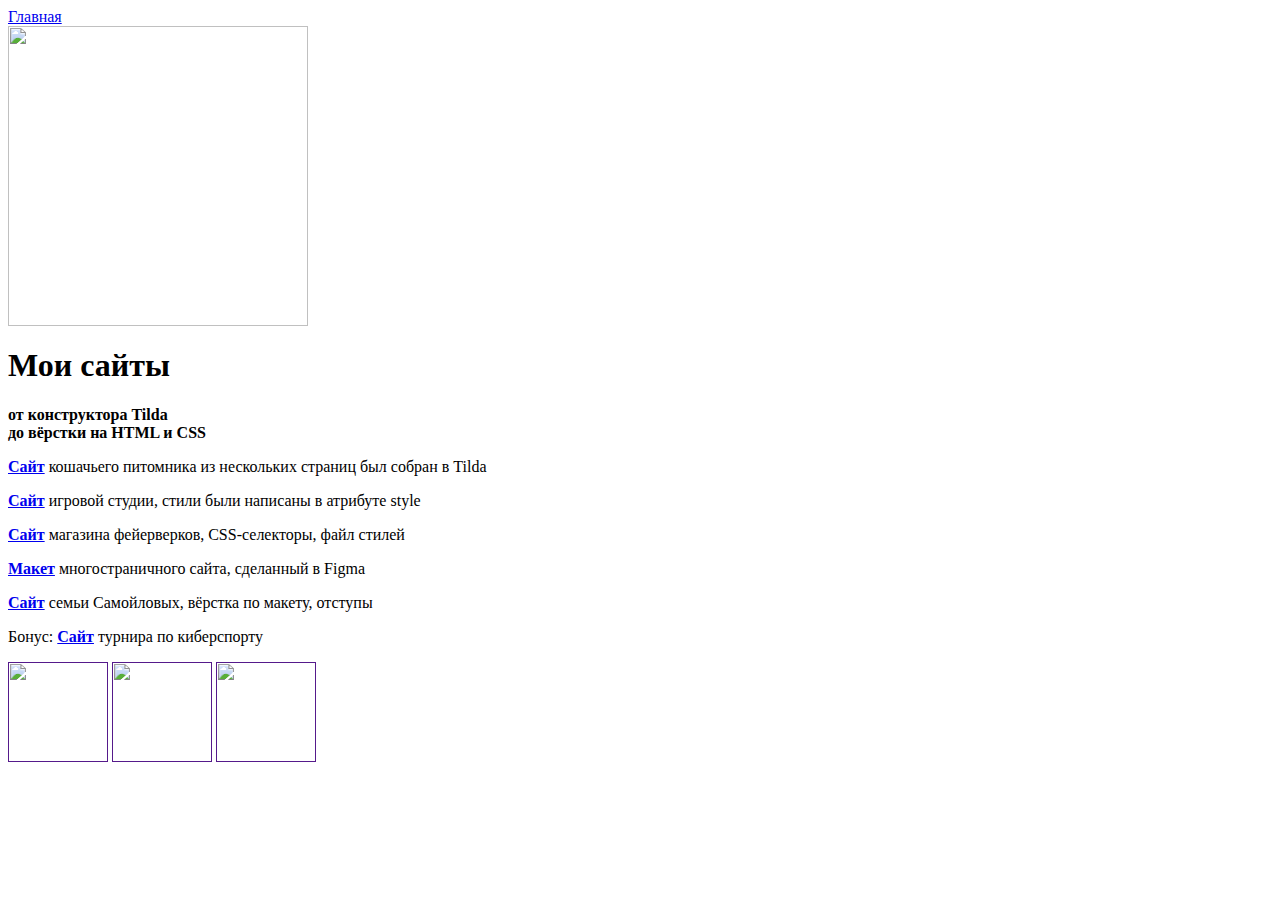
==== mysites.html @ 5a17cfe9 "Create mysites.html" ====
<html>
  <head>
    <title>My Sites</title>
    <link rel="stylesheet" href="style.css"/>
  </head>
  <body>
    <header>
      <a class="link-header" href="index.html">Главная</a>
    </header>
    <main>
      <img src="https://cdn-icons-png.flaticon.com/512/7088/7088559.png" width="300px" height="300px"/>
      <section>
        <div>
          <h1>Мои сайты</h1>
        </div>
        <div class="Tilda"> 
          <p class="text-big"><b>от конструктора Tilda<br/> до вёрстки на HTML и CSS</b></p>
        </div>
      </section>
      <p><a class="link-text" href="http://cat-home-with-love.tilda.ws/"><b>Сайт</b></a> кошачьего питомника из нескольких страниц был собран в Tilda</p>
        <p><a class="link-text" href="https://kurs-ss-vilboa.github.io/-3-4-/"><b>Сайт</b></a> игровой студии, стили были написаны в атрибуте style</p>
        <p><a class="link-text" href="https://nadvilboa.github.io/4-4-1/"><b>Сайт</b></a> магазина фейерверков, CSS-селекторы, файл стилей</p>
      <p><a class="link-text" href="https://www.figma.com/file/yJ5xvz8KVMHojc2Z0R4Yh1/%D0%BC5%D1%834-%D0%BF%D1%80%D0%BE%D0%B5%D0%BA%D1%82?node-id=0%3A1"><b>Макет</b></a> многостраничного сайта, сделанный в Figma</p>
        <p><a class="link-text" href="https://nadvilboa.github.io/5-4-1/"><b>Сайт</b></a> семьи Самойловых, вёрстка по макету, отступы</p>
        <p>Бонус: <a class="link-text" href="https://nadvilboa.github.io/-4-3_bonus/"><b>Сайт</b></a> турнира по киберспорту</p>
    </main>
    <footer>
      <a class="social" href=""><img src="/uploads/2021/04/social1_0_1618254571.png" width="100px" height="100px"/></a>
      <a class="social" href=""><img src="/uploads/2021/04/Group%201_0_1618254571.png" width="100px" height="100px"/></a>
      <a class="social" href=""><img src="/uploads/2021/04/social3_0_1618254571.png" width="100px" height="100px"/></a>
    </footer>
  </body>
</html>
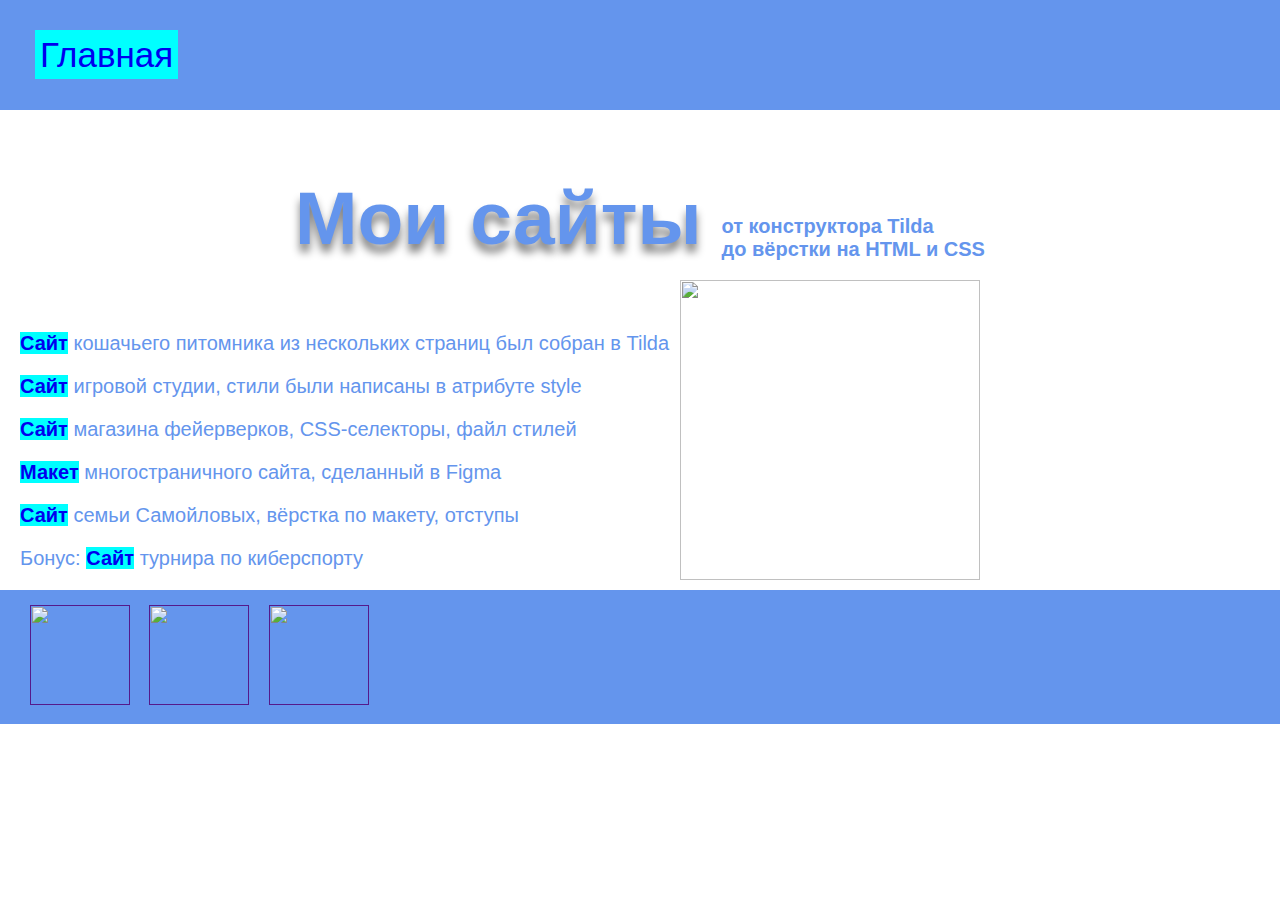
==== commit ee829529: "Update mysites.html" ====
--- a/mysites.html
+++ b/mysites.html
@@ -9,7 +9,7 @@
       <a class="link-header" href="index.html">Главная</a>
     </header>
     <main>
-      <img src="https://cdn-icons-png.flaticon.com/512/7088/7088559.png" width="300px" height="300px"/>
+      <img class="alihan" src="https://cdn-icons-png.flaticon.com/512/7088/7088559.png" width="300px" height="300px"/>
       <section>
         <div>
           <h1>Мои сайты</h1>
--- a/style.css
+++ b/style.css
@@ -0,0 +1,91 @@
+body {
+    font-family: sans-serif;
+    margin: 0px;
+}
+
+header a {
+    text-decoration: none;
+    background-color: aqua;
+    font-size: 35px;
+    padding: 5px;
+}
+
+main a {
+    text-decoration: none;
+    background-color: aqua;
+    font-size: 20px;    
+}
+
+h1 {
+    font-size: 75px;
+    text-align: center;
+    color:cornflowerblue ;
+    text-shadow: 0 8px 8px grey;
+}
+
+
+header {
+    background-color: cornflowerblue;
+    padding: 35px;
+    margin-bottom:15px;
+}
+
+nav a {
+    border-radius: 10px;
+    margin-left: 15px;
+    color: black;
+    padding: 10px;
+    font-size: 15px;
+    margin-top: 20px;
+}
+
+main p {
+    font-size: 20px;
+    color: cornflowerblue;
+    margin-left: 20px;
+}
+
+a:hover {
+    color: white;
+    background-color: cornflowerblue;
+    transition: all 2s linear
+}
+
+footer {
+    background-color: cornflowerblue;
+    padding: 15px;
+
+}
+
+footer a {
+    margin-left: 15px;
+}
+
+li {
+    font-size: 40px;
+    color: cornflowerblue;
+}
+
+.ulica {
+    margin-left: 15px;
+}
+
+main img {
+    position: absolute;
+    right:300px;
+    top: 280px;
+}
+
+
+section {
+    display: flex;
+    justify-content: center;
+}
+
+.Tilda {
+    margin-top: 70px;
+}
+
+h2 {
+    font-size: 50px;
+}
